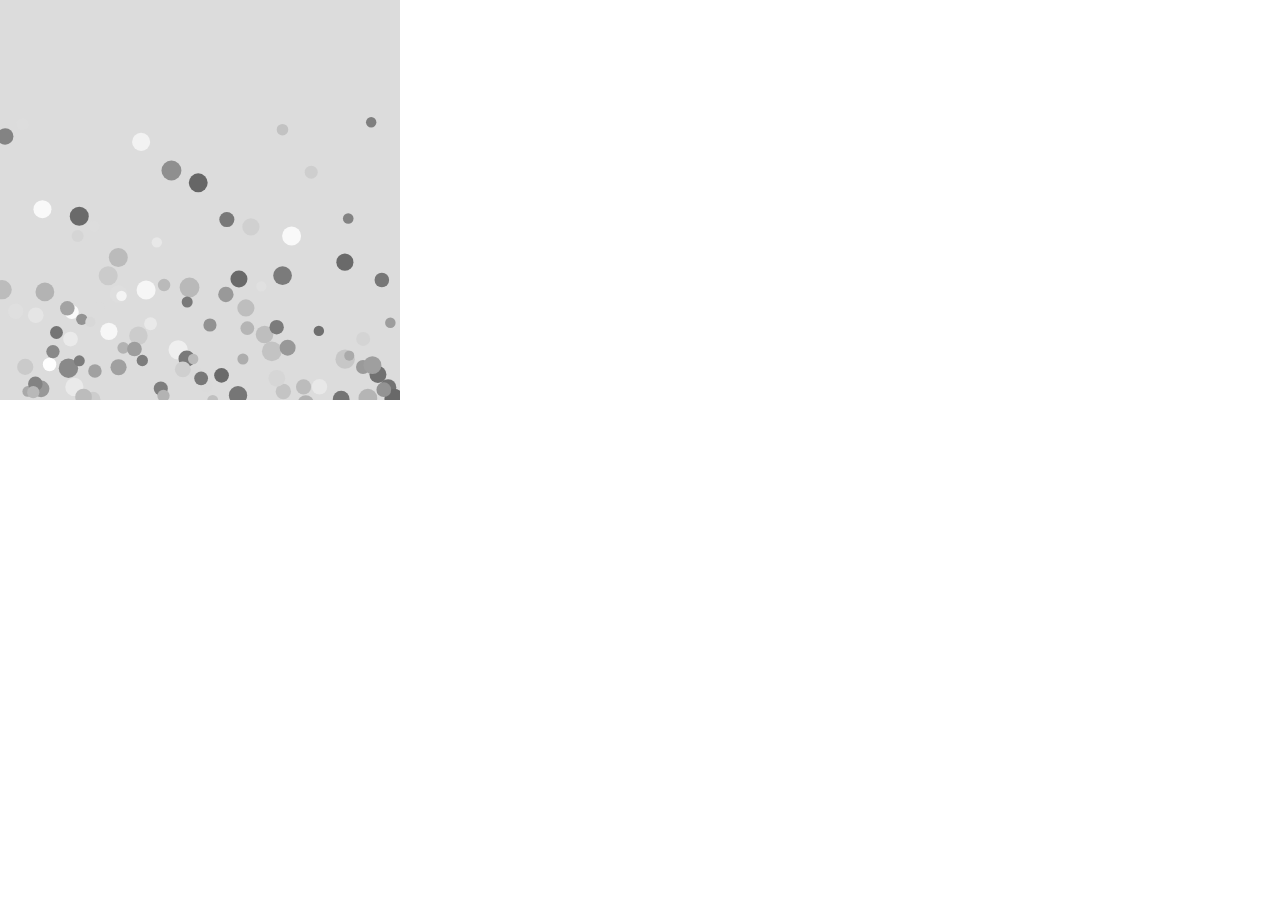
==== tiles/Nieuwe map/index.html @ e1d4c5c8 "commit" ====
<!DOCTYPE html>
<html lang="en">
  <head>
    <meta charset="utf-8" />
    <meta name="viewport" content="width=device-width, initial-scale=1.0">

    <title>Sketch</title>

    <link rel="stylesheet" type="text/css" href="style.css">

    <script src="libraries/p5.min.js"></script>
    <script src="libraries/p5.sound.min.js"></script>
  </head>

  <body>
    <script src="sketch.js"></script>
  </body>
</html>
---- tiles/Nieuwe map/style.css ----
html, body {
  margin: 0;
  padding: 0;
}

canvas {
  display: block;
}
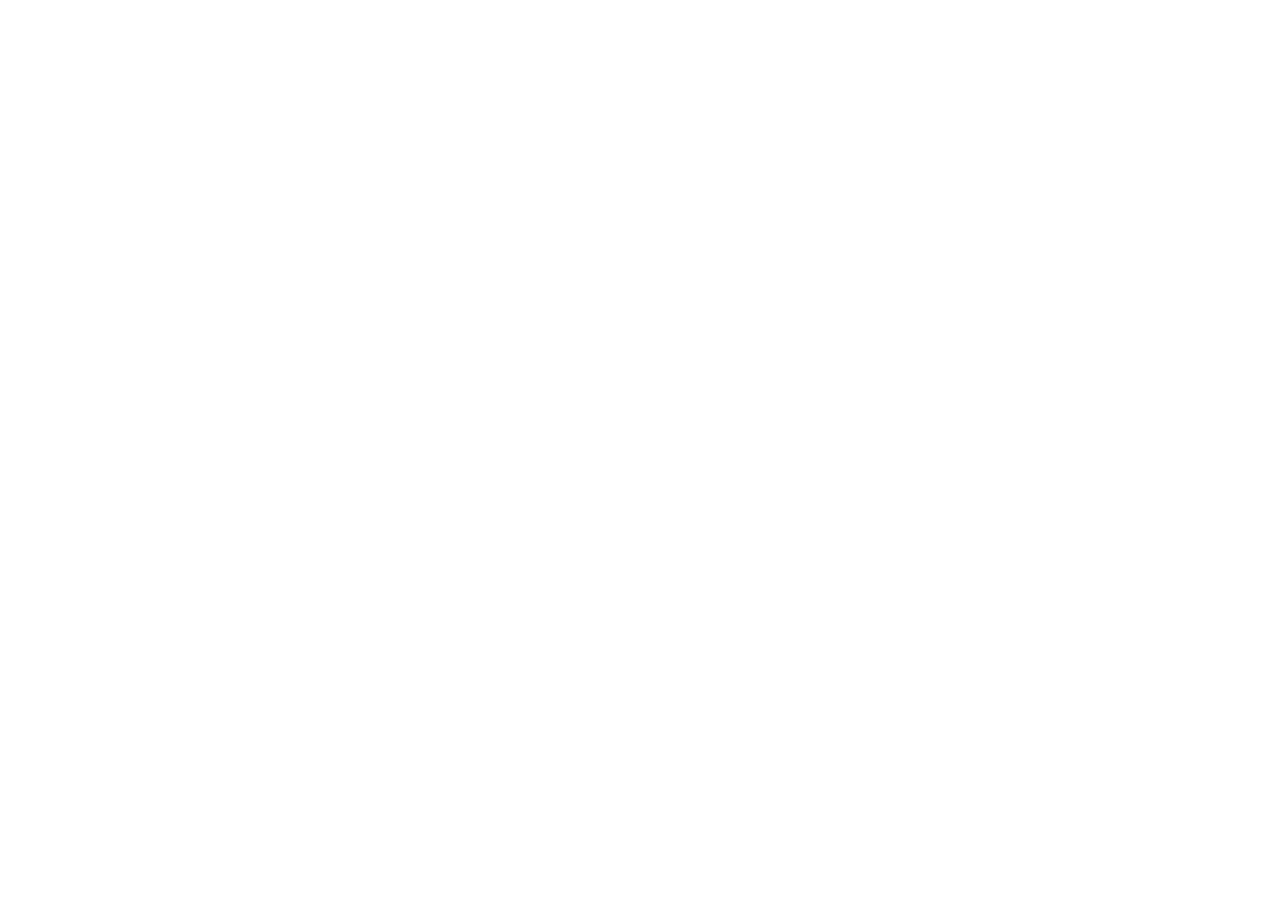
==== commit 801e6461: "nieuwe tiles" ====
--- a/tiles/Nieuwe map/index.html
+++ b/tiles/Nieuwe map/index.html
@@ -13,6 +13,6 @@
   </head>
 
   <body>
-    <script src="sketch.js"></script>
+    <script src="sketch copy 4.js"></script>
   </body>
 </html>
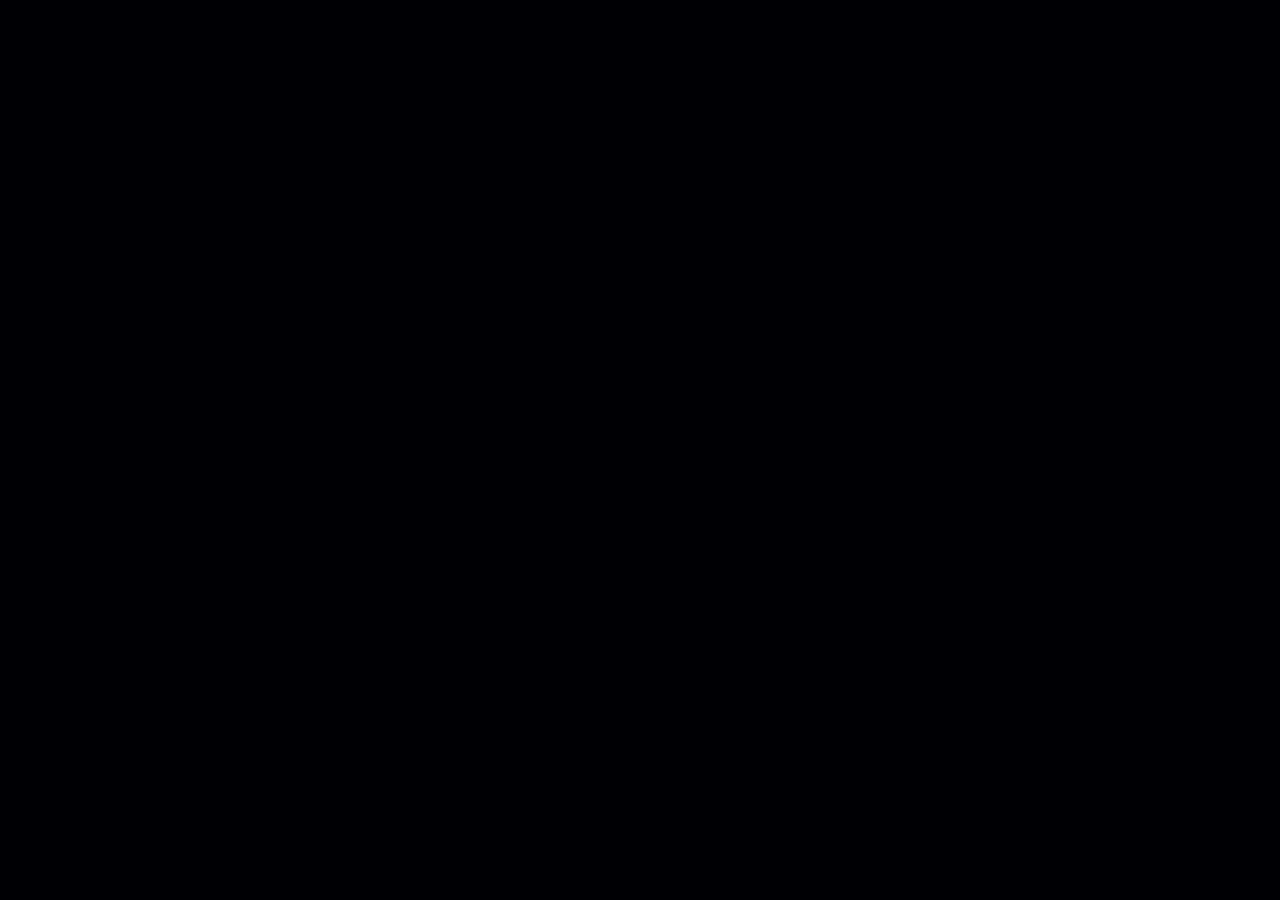
==== commit 5da183b4: "p5jes" ====
--- a/tiles/Nieuwe map/index.html
+++ b/tiles/Nieuwe map/index.html
@@ -13,6 +13,6 @@
   </head>
 
   <body>
-    <script src="sketch copy 4.js"></script>
+    <script src="sketch copy 23.js"></script>
   </body>
 </html>
--- a/tiles/Nieuwe map/style.css
+++ b/tiles/Nieuwe map/style.css
@@ -0,0 +1,18 @@
+html, body {
+  margin: 0;
+  padding: 0;
+  width: 100%;
+  height: 100%;
+  overflow: hidden;
+  background: #010005;
+}
+
+body {
+  display: flex;
+  align-items: center;
+  justify-content: center;
+}
+
+canvas {
+  display: block;
+}
